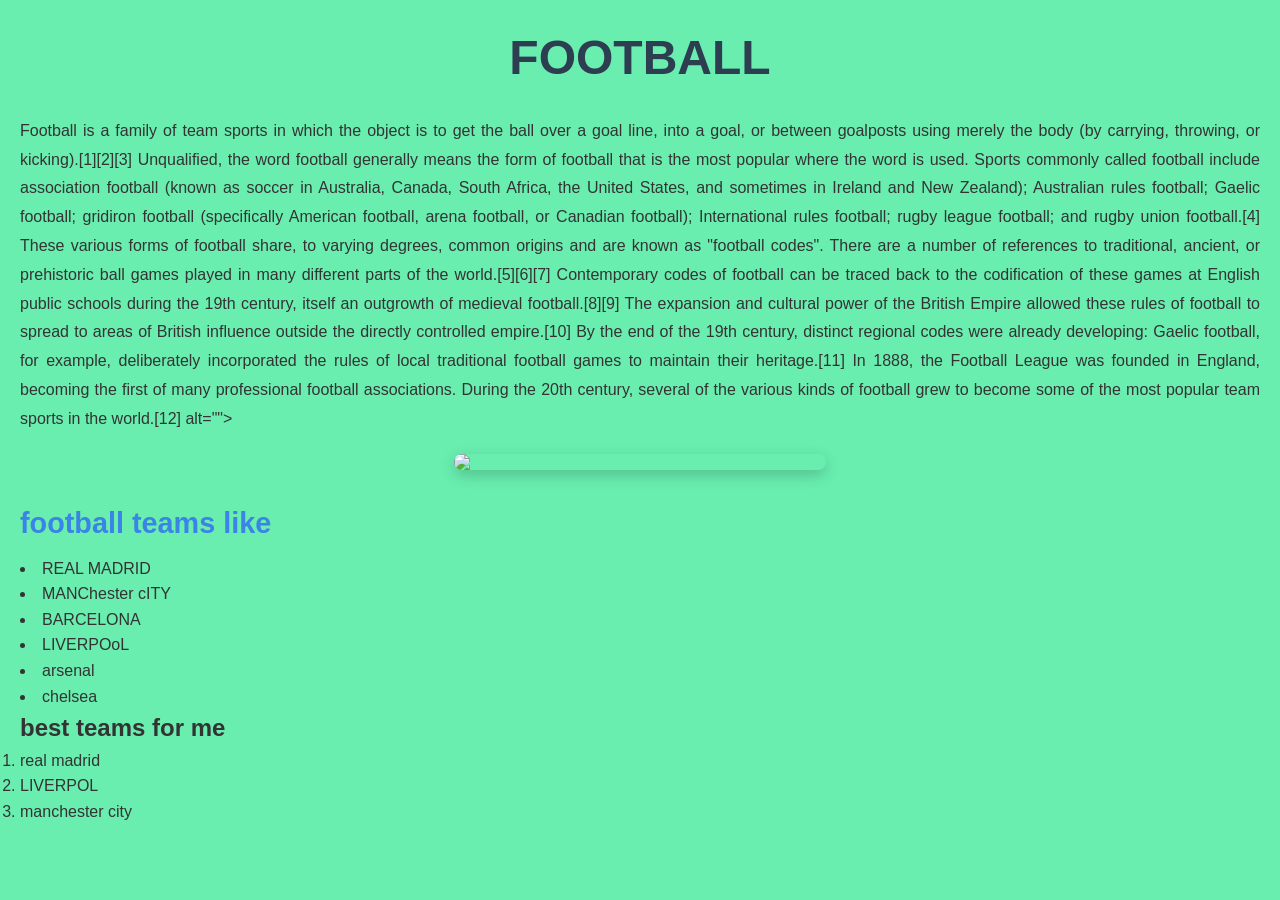
==== index.html @ 4c5fb491 "Add files via upload" ====
<!DOCTYPE html>
<html lang="en">
<head>
 <link rel="stylesheet" href="style.css"> 
    <title>fOOTBALL</title>
</head>

<body>
   
 <h1>FOOTBALL</h1> 
<a href="https://www.nbc.com/sites/nbcblog/files/styles/scale_862/public/2024/07/paris-2024-olympics-soccer.jpg"></a>

 <p>
Football is a family of team sports in which the object is to get the ball over a goal line, into a goal, or between goalposts using merely the body (by carrying, throwing, or kicking).[1][2][3]

Unqualified, the word football generally means the form of football that is the most popular where the word is used. Sports commonly called football include association football (known as soccer in Australia, Canada, South Africa, the United States, and sometimes in Ireland and New Zealand); Australian rules football; Gaelic football; gridiron football (specifically American football, arena football, or Canadian football); International rules football; rugby league football; and rugby union football.[4] These various forms of football share, to varying degrees, common origins and are known as "football codes".

There are a number of references to traditional, ancient, or prehistoric ball games played in many different parts of the world.[5][6][7] Contemporary codes of football can be traced back to the codification of these games at English public schools during the 19th century, itself an outgrowth of medieval football.[8][9] The expansion and cultural power of the British Empire allowed these rules of football to spread to areas of British influence outside the directly controlled empire.[10] By the end of the 19th century, distinct regional codes were already developing: Gaelic football, for example, deliberately incorporated the rules of local traditional football games to maintain their heritage.[11] In 1888, the Football League was founded in England, becoming the first of many professional football associations. During the 20th century, several of the various kinds of football grew to become some of the most popular team sports in the world.[12]
 alt="">  
 </p>
 <img src=https://www.nbc.com/sites/nbcblog/files/styles/scale_862/public/2024/07/paris-2024-olympics-soccer.jpg width="30%"/>
 <h3>football teams like</h3>
<li>REAL MADRID</li>
<li>MANChester cITY</li>
<li>BARCELONA</li>
<li>LIVERPOoL</li>
<li>arsenal</li>
<li>chelsea</li>

<h2>best teams for me</h2>

<ol>
    <li>real madrid</li>
    <li>LIVERPOL</li>
    <li>manchester city</li>
</ol>
 </ul>
 
</body>
</html>
---- style.css ----
div{background-color: rgb(67, 182, 221);}

* {
    margin: 0;
    padding: 0;
    box-sizing: border-box;
}

body {
    font-family: 'Arial', sans-serif;
    line-height: 1.6;
   
    background-color: rgb(105, 238, 176);
    color: #333;
    padding: 20px;
}

/* Main heading */
h1 {
    text-align: center;
    color: #307ac4;
    margin-bottom: 20px;
    font-size: 3em;
}

/* Subheadings */
h3 {
    color: #3c83e7;
    margin-top: 30px;
    margin-bottom: 10px;
    font-size: 1.8em;
}

h4 {
    color: #34495e;
    margin-left: 20px;
    font-size: 1.2em;
    margin-bottom: 5px;
}

/* Paragraph styling */
p {
    margin-bottom: 20px;
    font-size: 1em;
    line-height: 1.8;
    text-align: justify;
}

/* Images */
img {
    display: block;
    margin: 20px auto;
    border-radius: 10px;
    box-shadow: 0 5px 15px rgba(0,0,0,0.2);
}

/* Div containers */
div {
    margin-bottom: 20px;
    padding: 10px;
    background-color: #03febf;
    border-radius: 10px;
    box-shadow: 0 3px 10px rgba(0,0,0,0.1);
}

/* Make images responsive */
@media (max-width: 768px) {
    img {
        width: 80%;
    }
}

/* Life section paragraph */
div + p {
    padding: 15px;
    background-color: #11ebef;
    border-left: 4px solid #0a1620;


    font-family: Arial, sans-serif;
    background-color: #f4f4f4;
    color: #333;
    margin: 0;
    padding: 20px;
}

h1 {
    text-align: center;
    color: #2c3e50;
}

.gallery {
    display: flex;
    flex-wrap: wrap;
    gap: 20px;
    justify-content: center;
    margin-top: 30px;
}

.gallery-item {
    position: relative;
    width: 250px;
    height: 250px;
    border-radius: 15px;
    overflow: hidden;
    box-shadow: 0 5px 15px rgba(0, 0, 0, 0.2);
}

.gallery-item img {
    width: 100%;
    height: 100%;
    object-fit: cover;
    transition: transform 0.3s ease-in-out;
}

.gallery-item:hover img {
    transform: scale(1.1);
}

.overlay {
    position: absolute;
    top: 0;
    left: 0;
    right: 0;
    bottom: 0;
    background: rgba(0, 0, 0, 0.6);
    color: #fff;
    display: flex;
    justify-content: center;
    align-items: center;
    opacity: 0;
    transition: opacity 0.3s ease-in-out;
}

.gallery-item:hover .overlay {
    opacity: 1;
}

.trivia {
    margin-top: 40px;
    text-align: center;
}

button {
    margin: 10px;
    padding: 10px 20px;
    background-color: #2c3e50;
    color: #fff;
    border: none;
    border-radius: 5px;
    cursor: pointer;
    font-size: 1.1em;
    transition: background-color 0.3s ease;
}

button:hover {
    background-color: #e74c3c;
}

#result {
    margin-top: 10px;
    font-size: 1.2em;
    color: #e74c3c;

}

#navbar {
  list-style: none;
  display: flex;
  justify-content: center;
  align-items: center;
  gap: 14px;

  padding: 14px 24px;
  margin: 20px auto;

  width: fit-content;

  background: rgba(20, 20, 30, 0.75);
  backdrop-filter: blur(12px);
  -webkit-backdrop-filter: blur(12px);

  border: 1px solid rgba(255, 255, 255, 0.08);
  border-radius: 18px;

  box-shadow:
    0 8px 24px rgba(0, 0, 0, 0.25),
    inset 0 1px 0 rgba(255, 255, 255, 0.04);
}

/* Remove default spacing */
#navbar li {
  margin: 0;
  padding: 0;
}

/* Nav links */
#navbar a {
  position: relative;
  display: block;

  padding: 10px 18px;

  color: #d1d5db;
  text-decoration: none;
  font-family: Inter, sans-serif;
  font-size: 15px;
  font-weight: 500;

  border-radius: 12px;

  transition:
    background 0.25s ease,
    color 0.25s ease,
    transform 0.2s ease;
}

/* Hover effect */
#navbar a:hover {
  background: rgba(255, 255, 255, 0.08);
  color: white;
  transform: translateY(-2px);
}

/* Animated underline */
#navbar a::after {
  content: "";
  position: absolute;

  left: 18px;
  bottom: 6px;

  width: 0%;
  height: 2px;

  background: #6366f1;
  border-radius: 999px;

  transition: width 0.25s ease;
}

#navbar a:hover::after,
#navbar a.active::after {
  width: calc(100% - 36px);
}

/* Active link */
#navbar a.active {
  background: linear-gradient(
    135deg,
    rgba(99, 102, 241, 0.22),
    rgba(129, 140, 248, 0.12)
  );

  color: white;

  box-shadow:
    0 4px 14px rgba(99, 102, 241, 0.25);
}

/* Mobile responsive */
@media (max-width: 600px) {
  #navbar {
    flex-wrap: wrap;
    gap: 10px;
    padding: 12px;
  }

  #navbar a {
    padding: 9px 14px;
    font-size: 14px;
  }
}
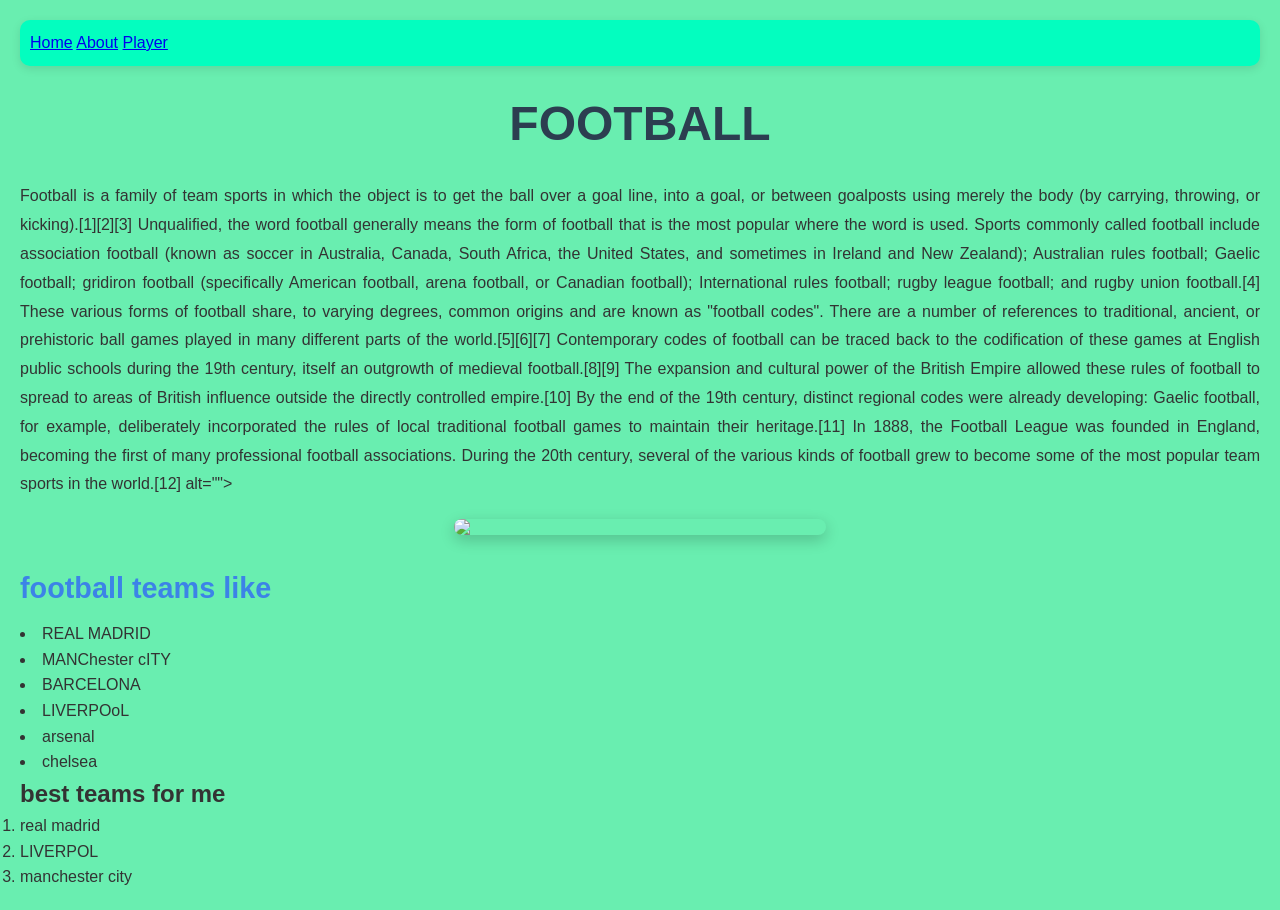
==== commit 26848e22: "Add files via upload" ====
--- a/index.html
+++ b/index.html
@@ -6,6 +6,11 @@
 </head>
 
 <body>
+        <div class="navbar">
+        <a href="index.html">Home</a>
+        <a href="about.html">About</a>
+        <a href="player.html">Player</a>
+    </div>
    
  <h1>FOOTBALL</h1> 
 <a href="https://www.nbc.com/sites/nbcblog/files/styles/scale_862/public/2024/07/paris-2024-olympics-soccer.jpg"></a>
